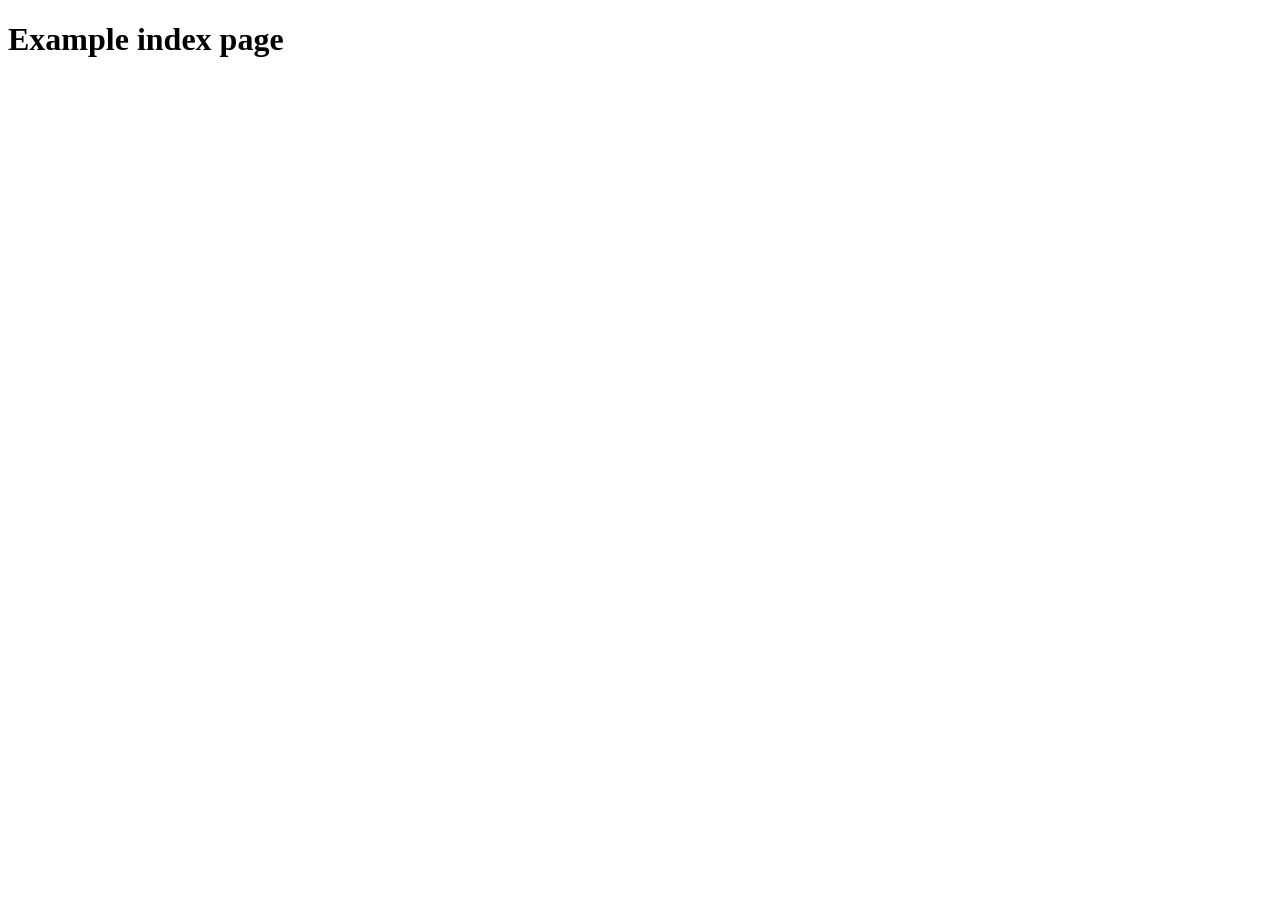
==== templates/html/index.html @ 245cb721 "Added translation of / route to index" ====
<!DOCTYPE html>
<html lang="en">
<head>
    <meta charset="UTF-8">
    <meta name="viewport" content="width=device-width, initial-scale=1.0">
    <title>Document</title>
</head>
<body>
    <h1>Example index page</h1>
</body>
</html>
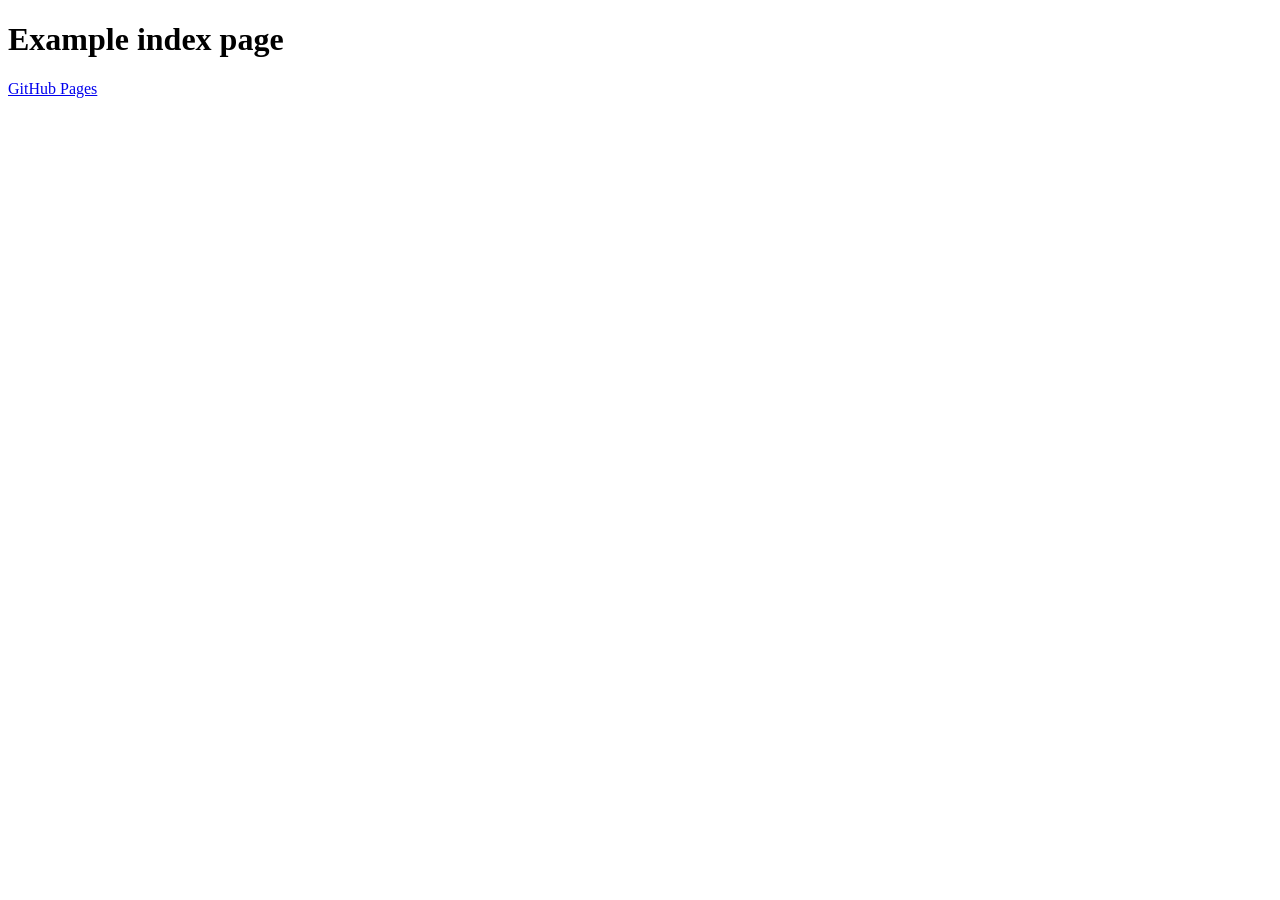
==== commit 997c7b16: "Implemented support for css files" ====
--- a/templates/html/index.html
+++ b/templates/html/index.html
@@ -3,9 +3,12 @@
 <head>
     <meta charset="UTF-8">
     <meta name="viewport" content="width=device-width, initial-scale=1.0">
-    <title>Document</title>
+    <title>index</title>
+    <link rel="stylesheet" href="/hacker.css">
 </head>
 <body>
     <h1>Example index page</h1>
+    <p> </p>
+    <p><a href="https://pages.github.com/">GitHub Pages</a></p>
 </body>
 </html>
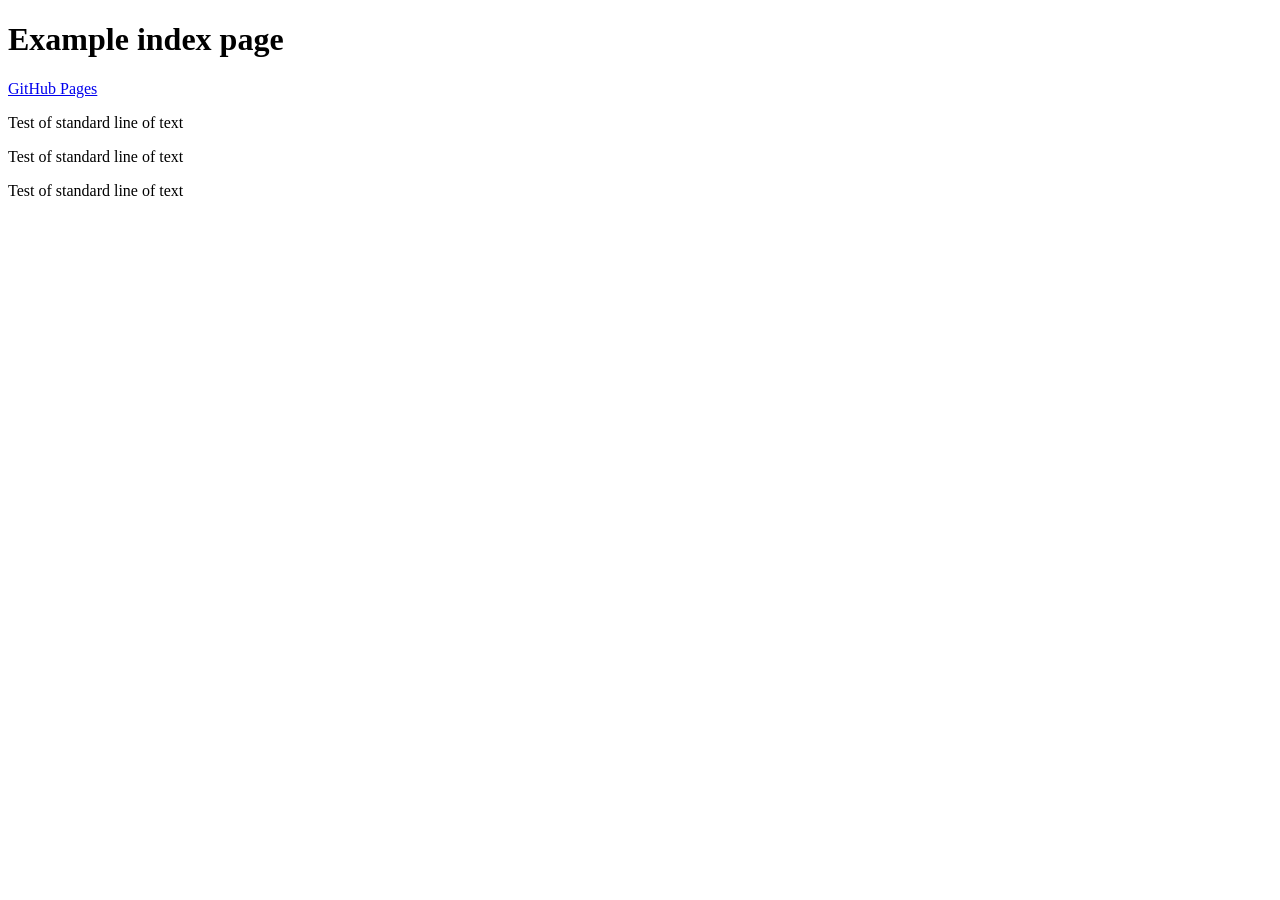
==== commit 0e743938: "Added styles" ====
--- a/templates/html/index.html
+++ b/templates/html/index.html
@@ -4,11 +4,16 @@
     <meta charset="UTF-8">
     <meta name="viewport" content="width=device-width, initial-scale=1.0">
     <title>index</title>
-    <link rel="stylesheet" href="/hacker.css">
+    <link rel="stylesheet" href="/light.css">
 </head>
 <body>
+<div class="markdownContainer">
     <h1>Example index page</h1>
     <p> </p>
-    <p><a href="https://pages.github.com/">GitHub Pages</a></p>
+    <p><a href="https://pages.github.com/">GitHub Pages</a> </p>
+    <p>Test of standard line of text </p>
+    <p>Test of standard line of text </p>
+    <p>Test of standard line of text</p>
+<div>
 </body>
 </html>
